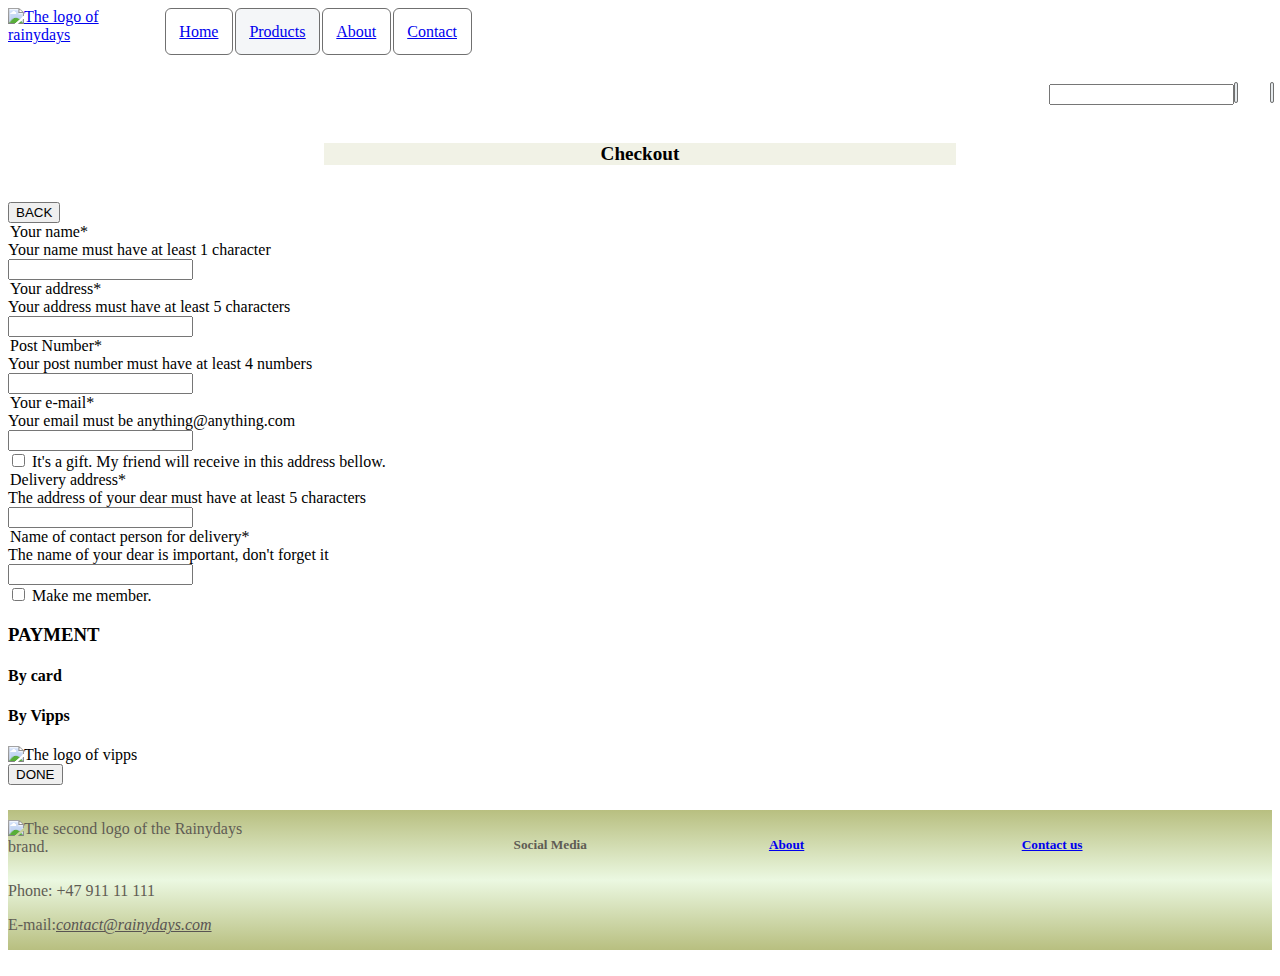
==== checkout-full.html @ 54df5e8d "Breaking up js files deleted stok.js, change the edit to back button, create buyerForm.js, payment.j" ====
<!DOCTYPE html>
<html lang="en">

<head>
    <meta charset="UTF-8">
    <meta name="description" content="This is the Rainydays online shop">
    <meta name="viewport" content="width=device-width, initial-scale=1.0">
    <title>Rainydays|Checkout_full-cart</title>
    <link href="../../CSS/styles.css" rel="stylesheet">
    <link href="../../CSS/font.css" rel="stylesheet">
    <link href="../../CSS/cta.css" rel="stylesheet">
    <link href="../../CSS/checkout.css" rel="stylesheet">
    <link href="../../CSS/contact.css" rel="stylesheet">
    <link rel="preconnect" href="https://fonts.gstatic.com">
    <link href="https://fonts.googleapis.com/css2?family=Work+Sans:wght@800&display=swap" rel="stylesheet">
    <script src="https://kit.fontawesome.com/1dd9a9266b.js" crossorigin="anonymous"></script>
</head>

<body>
    <header>
        <section class="logo">
            <a href="index.html"><img src="images/logo.png" alt="The logo of rainydays" class="logoImg"></a>
        </section>
        <section class="navigation">
            <label for="hamburger-menu"><i class="fas fa-bars"></i></label>
            <input type="checkbox" id="hamburger-menu" />
            <nav id="nav_main" aria-label="mainMenu">
                <ul>
                    <li><a href="index.html">Home</a></li>
                    <li class="current"><a href="products.html">Products</a></li>
                    <li><a href="about.html">About</a></li>
                    <li><a href="contact.html">Contact</a></li>
                </ul>
            </nav>
        </section>

    </header>
    <main class="checkout_wrap">
        <div class="search_shopping">
            <div class="search">
                <input id="search" class="form" type="text" name="search"><label for="search"><i
                        class="fas fa-search"></i></label>
            </div>
            <div>
                <a href="checkout-empty.html"><i class="fas fa-shopping-cart"></i></a>
            </div>
        </div>
        <h1 class="title-page">Checkout</h1>
        <div class="progression_bar"></div>
        <section class="bought_payment">
            <section class="product_bought">
                <div id="myProduct"></div>
                <div class="myTotal"></div>
                <button id="cta_back-success">BACK</button>
            </section>
            <form action="buyer_data.php" method="POST">
                <div>
                    <legend>Your name*</legend>
                    <div class="form-error" id="nameError"><i class="fas fa-exclamation-triangle"></i>Your
                        name must
                        have at
                        least 1 character<i class="fas fa-exclamation-triangle"></i></div>
                    <input type="text" name="name" id="name">
                    <legend>Your address*</legend>
                    <div class="form-error" id="addressError"><i class="fas fa-exclamation-triangle"></i>Your
                        address must
                        have at least 5 characters<i class="fas fa-exclamation-triangle"></i></div>
                    <input type="text" name="address" id="address">
                    <legend>Post Number*</legend>
                    <div class="form-error" id="postError"><i class="fas fa-exclamation-triangle"></i>Your
                        post number must
                        have at least 4 numbers<i class="fas fa-exclamation-triangle"></i></div>
                    <input type="number" name="buyer_postNumber" id="postNumber">
                    <legend>Your e-mail*</legend>
                    <div class="form-error" id="emailError"><i class="fas fa-exclamation-triangle"></i>Your
                        email
                        must be
                        anything@anything.com<i class="fas fa-exclamation-triangle"></i></div>
                    <input type="email" inputmode="email" name="email" id="email">
                    <div class="wrap_gift">
                        <input type="checkbox" id="gift">
                        <label for="gift"><i class="fas fa-gift"></i> It's a gift. My friend will receive in this
                            address bellow.</label>
                        <div class="gift_box">
                            <legend>Delivery address*</legend>
                            <div class="form-error" id="giftAddressError"><i class="fas fa-exclamation-triangle"></i>The
                                address of your dear must
                                have at least 5 characters<i class="fas fa-exclamation-triangle"></i></div>
                            <input type="text" name="delivery-address" id="giftAddress">
                            <legend>Name of contact person for delivery*</legend>
                            <div class="form-error" id="giftNameError"><i class="fas fa-exclamation-triangle"></i>The
                                name of your dear is important, don't forget it<i
                                    class="fas fa-exclamation-triangle"></i></div>
                            <input type="text" name="contact-person" id="giftName">
                        </div>
                    </div>
                </div>
                <div>
                    <input type="checkbox" id="member"><label for="member"> <i class="far fa-handshake"></i> Make me
                        member.</label>
                </div>
                <div>
                    <h3>PAYMENT</h3>
                    <div class="pay by_card">
                        <h4>By card</h4>
                        <i class="fab fa-cc-visa" id="visa"></i>
                        <i class="fab fa-cc-mastercard" id="master"></i>
                    </div>
                    <div class="wrap_payment-by-card">
                        <div class="buyer_number-card">
                            <div class="form-error" id="numberCardError"><i class="fas fa-exclamation-triangle"></i>Each
                                field must have 4 numbers<i class="fas fa-exclamation-triangle"></i></div>
                            <legend>Credit card number</legend>
                            <div class="form-error" id="credit_cardError"><i class="fas fa-exclamation-triangle"></i>You
                                don't need add dots, spaces or other
                                characters. Only numbers<i class="fas fa-exclamation-triangle"></i></div>
                            <input type="number" inputmode="numeric" class="number_card"
                                placeholder="xxxx xxxx xxxx xxxx" id="credit_card">
                        </div>
                        <div class="buyer_card-cvv">
                            <legend>CVV</legend>
                            <div class="form-error" id="cvvError"><i class="fas fa-exclamation-triangle"></i>CVV
                                must have 3 numbers<i class="fas fa-exclamation-triangle"></i></div>
                            <input type="number" name="buyer_card-cvv" id="cvv" />
                        </div>
                        <div class="buyer_card-expire">
                            <legend>Expiry date card</legend>
                            <div class="form-error" id="expiryDateCardError"><i
                                    class="fas fa-exclamation-triangle"></i>Select an option for each field<i
                                    class="fas fa-exclamation-triangle"></i></div>
                            <select id="card_expire_month">
                                <option value="MM">MM</option>
                                <option value="1">1</option>
                                <option value="2">2</option>
                                <option value="3">3</option>
                                <option value="4">4</option>
                                <option value="5">5</option>
                                <option value="6">6</option>
                                <option value="7">7</option>
                                <option value="8">8</option>
                                <option value="9">9</option>
                                <option value="10">10</option>
                                <option value="11">11</option>
                                <option value="12">12</option>
                            </select>
                            /
                            <select id="card_expire_year">
                                <option value="YYYY">YYYY</option>
                                <option value="2021">2021</option>
                                <option value="2022">2022</option>
                                <option value="2023">2023</option>
                                <option value="2024">2024</option>
                                <option value="2025">2025</option>
                            </select>
                        </div>
                        <div>
                            <legend>Same name as in the card</legend>
                            <div class="form-error" id="cardNameError"><i class="fas fa-exclamation-triangle"></i>The
                                name must
                                have at least 1 character<i class="fas fa-exclamation-triangle"></i></div>
                            <input type="text" name="buyer_card-name" id="cardName">
                        </div>
                    </div>
                    <div>
                        <div class="pay by_vipps">
                            <h4>By Vipps</h4>
                            <img src="../../images/vipps_logo.jpg" alt="The logo of vipps" class="vipps">
                        </div>
                        <div class="buyer_phone">
                            <legend>Your phone</legend>
                            <div class="form-error" id="phoneError"><i class="fas fa-exclamation-triangle"></i>Include
                                the country indicator. You
                                don't need add dots, spaces or other
                                characters<i class="fas fa-exclamation-triangle"></i></div>
                            <input type="number" inputmode="tel" name="buyer_phone" id="phone"
                                placeholder="47 11111 111">
                        </div>
                    </div>
                </div>
            </form>
            <a href="checkout-success.html"><button id="done" class="cta_done">DONE</button></a>
        </section>
    </main>
    <footer>
        <div>
            <img src="../../images/footer_rainydays.jpg" alt="The second logo of the Rainydays brand."
                class="footer_logo">
            <p>Phone: +47 911 11 111</p>
            <p>E-mail:<a href: href="mailto:contact@rainydays.com" class="email_footer">contact@rainydays.com</a>
            </p>
        </div>
        <div class="social-media">
            <h5>Social Media</h5>
            <figure>
                <i class="fab fa-facebook-f"></i>
            </figure>
            <figure>
                <i class="fab fa-instagram"></i>
            </figure>
        </div>
        <div class="footer_about">
            <h5><a href="../../about.html">About</a></h5>
        </div>
        <div class="footer_contactus">
            <h5><a href="../../contact.html">Contact us</a></h5>
        </div>
    </footer>
    <script src="js/script.js"></script>
    <script src="js/components.js" type="module"></script>
    <script src="js/checkout/checkout.js"></script>
    <script src="js/checkout/buyerForm.js"></script>
    <script src="js/checkout/payment.js"></script>
</body>

</html>
---- CSS/styles.css ----
/*h1 each page*/
.title-page{
    background-color: #F1F2E6;
    font-size: 1em;
    text-align: center;
    padding: 1%;
    justify-content: center;
    max-width: 60%;
    margin: 0 auto;
}
/*Images*/
.spotlightImage{
    border-width: 6px;
    border-style: solid;
    border-image: linear-gradient(0.4turn, #F2F1F1, #808080) 2;
    border-radius: 6px;
}
/*hamburger menu*/
nav{
    display: none;
}
#hamburger-menu{
    display:none;
}
#hamburger-menu:checked ~nav{
    display: block;
    background-color:#f7f7f7;
    border: 2px solid #595452;
    border-radius: 6px;
    color:#595452;
    width: 23%;
    animation-name: menu;
    animation-duration: 0.6s;
    animation-fill-mode: forwards;
    left: -1000px;
    position: fixed;
    z-index: 1000;
}
ul{
    padding: 0 1% 0 0;
}
li{
    list-style: none;
    padding: 7%;
}
@keyframes menu{
        0% {left: -1000px;}
        100% {left: 0px;}
}
/*Background*/
.home_main,
.about_wrap,
.contact_wrap{
    background: url("../images/background-triangle.jpg");
    background-color: transparent;
    background-repeat: no-repeat;
    background-size: cover;
}
.home_main{
    background-position-x: 250px;
}
.contact_wrap,
.about_wrap{
    background-position-x: -15%;
}
/*Header*/
.logo{
    max-width: 30%;
    display: flex;
}
.logoImg{
    max-width: 90%;
}
header{
    display:flex;
}
.current{
    text-decoration: underline;
}
.navigation{
    order: -1;
    margin-right: 2%;
}
.fa-bars{
    margin: 0.2% 2% auto auto;
}
/*Search icon and filter*/
.fa-search{
    padding: 50%;
}
.fa-shopping-cart{
    padding: 45%;
}
.search{
    display: flex;
}
.search_shopping i{
    background-color: #E5EAED;
    border: 1px solid #707070;
    border-radius: 3px;
}
.search_shopping{
    display: flex;
    justify-content: right;
}
#search{
    max-width: 60%;
    max-height: 84%;
}
/*Checked Messages - Error and Success*/
.checkedSuccess{
    background-color: #DFE2DB;
    z-index: 100;
    box-shadow: 5px 5px rgba(157, 165, 150, 0.5);
    border: 3px solid rgba(191, 245, 104, 0.596);
}
.checkedError{
    background-color: #f38181;
    z-index: 100;
    box-shadow: 5px 5px rgba(157, 165, 150, 0.5);
    border: 3px solid rgba(204, 73, 73, 0.596);
}
/*Footer*/
footer{
    display: flex;
    margin-top: 14%;
    background: linear-gradient(0.50turn, #B8BF80, #ebf8e1, #B8BF80);
    margin-top: 7%;
}
footer{
    color: #5F5C54;
    margin: 2% 0;
}
.footer_about,
.footer_contactus{
    margin: 0 1%;
}
.footer_logo,
.social-media,
.footer_about,
.footer_contactus{
    padding: 2% 1% 2% 0;
    flex: auto;
}
.footer_logo{
    max-width: 50%;
}
.email_footer{
    font-style:italic;
    color: #595452;
    text-decoration: underline;
}
.social-media figure{
    margin: 0 auto;
}
.social-media i{
    text-align: center;
}

/*Media Querie - mobile*/
@media (min-width:320px) and (max-width:599px){
/*hamburger menu*/
nav{
    display: none;
}
#hamburger-menu{
    display:none;
}
#hamburger-menu:checked ~nav{
    display: block;
    background-color:#f7f7f7;
    border: 2px solid #595452;
    border-radius: 6px;
    color:#595452;
    width: 23%;
    animation-name: menu;
    animation-duration: 0.6s;
    animation-fill-mode: forwards;
    left: -1000px;
    position: fixed;
    z-index: 1000;
}
.cart ul{
    padding: 4%;
    margin: 4%;
}
li{
    list-style: none;
    padding: 3% 0 10% 0;
}
@keyframes menu{
        0% {left: -1000px;}
        100% {left: 0px;}
}
.logo{
    max-width: 50%;
}
.search_shopping{
    max-width: 292px;
}
footer{
    display: block;
}
#search{
    margin-top: 2%;
    max-height: 64%;
}
.productsCards{
    border: 2px solid #595452;
    max-width: 300px;
    margin: 1% auto;
}
}
/*Media Querie ------- Ipad and Desktop*/
@media (min-width:600px){
    .title-page{
        font-size: 1.3em;
        padding: 0;
        max-width: 40%;
        margin: 2% auto;
    }
    .contact_wrap,
    .about_wrap{
    background-position-x: 300px;
    }
    footer{
        display:grid;
        grid-template-columns: 2fr 1fr 1fr 1fr;
    }
}
@media (min-width:1176px){
    .current {
        background: #F4F6F8;
    }
    .logoImg{
        max-width: 80%;
    }
    .navigation{
        order: 0;
        display: inline-flex;
        flex-grow: 0.3;
    }
    #nav_main{
        display: flex;
        flex-grow: 5;
    }
    nav ul{
        display: flex;
        margin-top: 0;
    }
    nav li {
        display: inline-flex;
        align-items: center;
        border:1px solid #707070;
        border-radius: 6px;
        margin-right: 1%;
    }
    .fas.fa-bars{
        display: none;
    }
    #search{
        max-width: 100%;
    }
    .search_shopping{
        justify-content: right;
        margin:1% 0 3% 70%;
    }
    .title-page{
        max-width: 50%;
        margin: 3% auto;
        font-size: 1.2em;
    }
    .contact_wrap,
    .about_wrap{
    background-position-x: 300px;
    }
    .search{
        margin-right: 9%;
    }
}
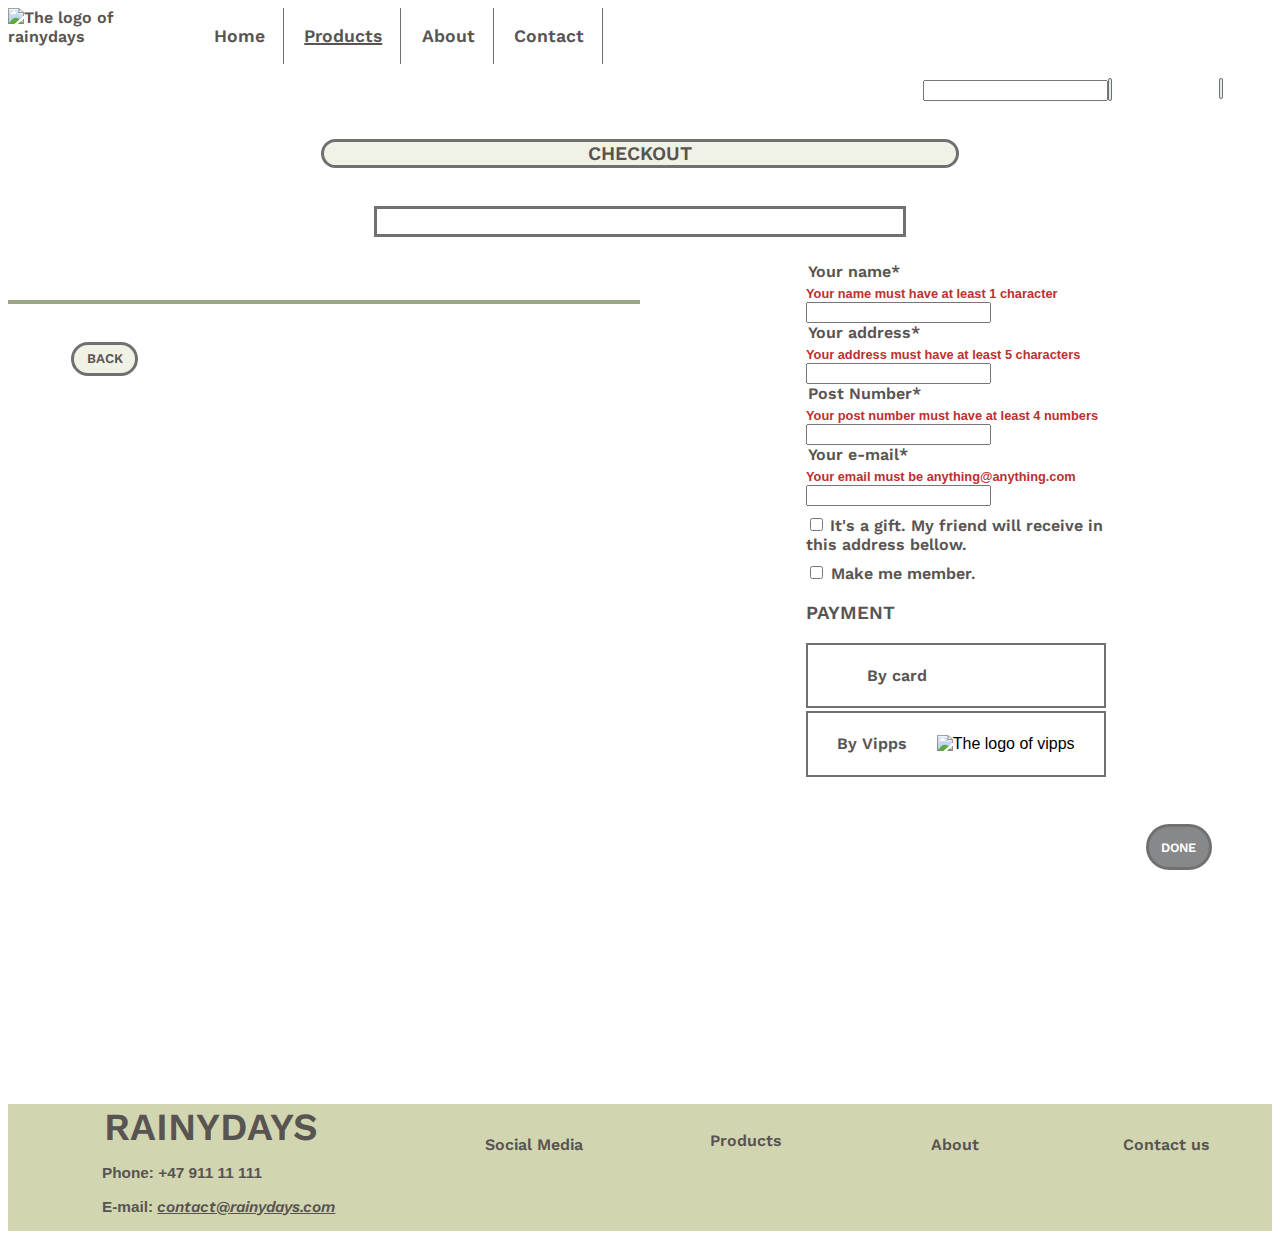
==== commit 3eb715a3: "Created socialMedia.js, adjust style on footer, on productsCards, and checkout (working in)" ====
--- a/checkout-full.html
+++ b/checkout-full.html
@@ -41,8 +41,8 @@
                 <input id="search" class="form" type="text" name="search"><label for="search"><i
                         class="fas fa-search"></i></label>
             </div>
-            <div>
-                <a href="checkout-empty.html"><i class="fas fa-shopping-cart"></i></a>
+            <div class="shoppingCart">
+                <i class="fas fa-shopping-cart"></i>
             </div>
         </div>
         <h1 class="title-page">Checkout</h1>
@@ -182,27 +182,28 @@
         </section>
     </main>
     <footer>
-        <div>
-            <img src="../../images/footer_rainydays.jpg" alt="The second logo of the Rainydays brand."
-                class="footer_logo">
+        <div class="wrap_brand_phone_email">
+            <h1 class="brand_footer"><a href="index.html">RAINYDAYS</a></h1>
             <p>Phone: +47 911 11 111</p>
-            <p>E-mail:<a href: href="mailto:contact@rainydays.com" class="email_footer">contact@rainydays.com</a>
+            <p>E-mail:
+                <a href="mailto:contact@rainydays.com" class="email_footer">contact@rainydays.com</a>
             </p>
         </div>
         <div class="social-media">
             <h5>Social Media</h5>
-            <figure>
+            <div class="wrap-face-insta">
                 <i class="fab fa-facebook-f"></i>
-            </figure>
-            <figure>
                 <i class="fab fa-instagram"></i>
-            </figure>
+            </div>
+        </div>
+        <div class="footer_products">
+            <h5><a href="products.html">Products</a></h5>
         </div>
         <div class="footer_about">
-            <h5><a href="../../about.html">About</a></h5>
+            <h5><a href="about.html">About</a></h5>
         </div>
         <div class="footer_contactus">
-            <h5><a href="../../contact.html">Contact us</a></h5>
+            <h5><a href="contact.html">Contact us</a></h5>
         </div>
     </footer>
     <script src="js/script.js"></script>
--- a/CSS/styles.css
+++ b/CSS/styles.css
@@ -16,6 +16,9 @@
     border-radius: 6px;
 }
 /*hamburger menu*/
+.fa-bars{
+    cursor: pointer;
+}
 nav{
     display: none;
 }
@@ -42,6 +45,10 @@
 li{
     list-style: none;
     padding: 7%;
+    color:#595452;
+}
+li:hover{
+    text-decoration: 2px solid underline;
 }
 @keyframes menu{
         0% {left: -1000px;}
@@ -75,7 +82,7 @@
     display:flex;
 }
 .current{
-    text-decoration: underline;
+    text-decoration: 2px solid underline;
 }
 .navigation{
     order: -1;
@@ -102,6 +109,7 @@
 .search_shopping{
     display: flex;
     justify-content: right;
+    max-width: 96%;
 }
 #search{
     max-width: 60%;
@@ -120,43 +128,46 @@
     box-shadow: 5px 5px rgba(157, 165, 150, 0.5);
     border: 3px solid rgba(204, 73, 73, 0.596);
 }
+/*Best Products stars*/
+.starsBest-products{
+    max-width: 40%;
+}
 /*Footer*/
 footer{
     display: flex;
     margin-top: 14%;
-    background: linear-gradient(0.50turn, #B8BF80, #ebf8e1, #B8BF80);
+    background-color: #d2d6b0;
     margin-top: 7%;
 }
 footer{
-    color: #5F5C54;
     margin: 2% 0;
 }
+.brand_footer,
 .footer_about,
 .footer_contactus{
     margin: 0 1%;
 }
-.footer_logo,
+.footer_about:hover,
+.footer_contactus:hover,
+.footer_products:hover{
+    text-decoration: 2px solid underline;
+}
 .social-media,
 .footer_about,
 .footer_contactus{
     padding: 2% 1% 2% 0;
     flex: auto;
 }
-.footer_logo{
-    max-width: 50%;
-}
 .email_footer{
     font-style:italic;
     color: #595452;
     text-decoration: underline;
 }
-.social-media figure{
-    margin: 0 auto;
-}
-.social-media i{
-    text-align: center;
-}
-
+.wrap-face-insta{
+    display: flex;
+    cursor: pointer;
+    justify-content: space-evenly;
+}
 /*Media Querie - mobile*/
 @media (min-width:320px) and (max-width:599px){
 /*hamburger menu*/
@@ -195,15 +206,8 @@
 .logo{
     max-width: 50%;
 }
-.search_shopping{
-    max-width: 292px;
-}
-footer{
-    display: block;
-}
 #search{
-    margin-top: 2%;
-    max-height: 64%;
+    max-height: 70%;
 }
 .productsCards{
     border: 2px solid #595452;
@@ -211,8 +215,47 @@
     margin: 1% auto;
 }
 }
+@media (min-width:320px) and (max-width:699px){
+footer{
+    display: block;
+}
+.wrap_brand_phone_email{
+    text-align: center;
+}
+.social-media,
+.footer_about,
+.footer_contactus{
+    padding: 0;
+}
+footer h5{
+    margin: 3% 0;
+    text-align: center;
+}
+}
 /*Media Querie ------- Ipad and Desktop*/
 @media (min-width:600px){
+    .navigation{
+        order: 0;
+        display: inline-flex;
+        flex-grow: 0.3;
+    }
+    #nav_main{
+        display: flex;
+        flex-grow: 5;
+    }
+    nav ul{
+        display: flex;
+        margin-top: 0;
+    }
+    nav li {
+        display: inline-flex;
+        align-items: center;
+        border-right: 1px solid #707070;
+        margin-right: 1%;
+    }
+    .fas.fa-bars{
+        display: none;
+    }
     .title-page{
         font-size: 1.3em;
         padding: 0;
@@ -223,47 +266,20 @@
     .about_wrap{
     background-position-x: 300px;
     }
+}
+@media (min-width:700px){
     footer{
         display:grid;
-        grid-template-columns: 2fr 1fr 1fr 1fr;
+        grid-template-columns: 2fr 1fr 1fr 1fr 1fr;
+        justify-items: center;
     }
 }
 @media (min-width:1176px){
-    .current {
-        background: #F4F6F8;
-    }
     .logoImg{
         max-width: 80%;
     }
-    .navigation{
-        order: 0;
-        display: inline-flex;
-        flex-grow: 0.3;
-    }
-    #nav_main{
-        display: flex;
-        flex-grow: 5;
-    }
-    nav ul{
-        display: flex;
-        margin-top: 0;
-    }
-    nav li {
-        display: inline-flex;
-        align-items: center;
-        border:1px solid #707070;
-        border-radius: 6px;
-        margin-right: 1%;
-    }
-    .fas.fa-bars{
-        display: none;
-    }
     #search{
         max-width: 100%;
-    }
-    .search_shopping{
-        justify-content: right;
-        margin:1% 0 3% 70%;
     }
     .title-page{
         max-width: 50%;
--- a/CSS/font.css
+++ b/CSS/font.css
@@ -0,0 +1,106 @@
+@font-face{
+    font-family: 'Work Sans';
+    src: url("https://fonts.gstatic.com/s/worksans/v8/QGY_z_wNahGAdqQ43RhVcIgYT2Xz5u32K0nWBi8Jpg.woff2") format('woff2');
+}
+h1,
+h2,
+h3,
+h4,
+h5,
+h6,
+nav,
+a,
+figure p,
+footer,
+.checkout-empty_text,
+.payment_wrap p,
+.contact_name,
+.contact_email,
+.contact_message,
+legend,
+label,
+.payment_option,
+.buyer_card-cvv,
+.checked,
+.fa-smile-wink,
+.myTotal,
+.fa-facebook-f,
+.fa-instagram{
+    font-family: 'Work Sans', sans-serif;
+    font-weight: 600;
+    text-decoration: none;
+    color: #595452;
+}
+p,
+body{
+    font-family: 'verdana', sans-serif;
+}
+p{
+    font-size: 0.6em;
+}
+i{
+    color: #0F100A;
+}
+.form-error,
+.fa-exclamation-triangle{
+    color: rgb(189, 48, 48);
+    font-weight: 700;
+    font-size: 0.7em;
+}
+.fa-bars{
+    font-size: 1.7em;
+}
+@media (min-width:300px) and (max-width:599px) {
+    p{
+        font-size: 0.8em;
+    }
+    label,
+    legend,
+    .myTotal{
+        font-size: 0.9em;
+    }
+    .fab{
+        font-size: 1.3em;
+    }
+}
+@media (min-width:600px){
+    body, 
+    label,
+    legend{
+        font-size: 1em;
+    }
+    li a{
+        font-size: 1.1em;
+    }
+    .fab,
+    .myTotal{
+        font-size: 1.5em;
+    }
+    .form-error{
+        font-size: 0.8em;
+    }
+    #cvvError,
+    #credit_cardError,
+    #phoneError{
+        font-size: 0.7em;
+    }
+    .details_buying{
+        font-size: 1em;
+    }
+    footer,
+    .productType, 
+    .productPrice{
+        font-size: 0.7em;
+    }
+    footer,
+    .productType, 
+    .productPrice{
+        font-size: 1.2em;
+    }
+    p{
+        font-size: 0.8em;
+    }
+    .cta_productSpecific{
+        font-size: 1em;
+    }
+}--- a/CSS/cta.css
+++ b/CSS/cta.css
@@ -0,0 +1,218 @@
+#cta_back,
+#cta_back-success{
+    background-color: #F1F2E6;
+    border-radius: 40px;
+    padding: 1% 2%;
+    justify-content: center;
+    position: relative;
+    left: 80%; 
+}
+#cta_back,
+#cta_back-success,
+.cta_done,
+.cta_productSpecific,
+.cta_addCart,
+.cta_add,
+.cta_checkout,
+.cta_edit,
+.cta-contact_send,
+.cta_wait-continuebuying,
+.cta_continuebuying{
+    display: flex;
+    cursor: pointer;
+}
+#cta_back,
+#cta_back-success,
+button,
+.cta_especific-products,
+.cta_add,
+.cta_checkout,
+.cta_edit,
+.cta-contact_send,
+.cta_wait-continuebuying,
+.cta_continuebuying,
+.title-page{
+    color: #595452;
+}
+
+#cta_back,
+#cta_back-success,
+button,
+.cta_done,
+.cta_especific-products,
+.cta_add,
+.cta_checkout,
+.cta_edit,
+.cta-contact_send,
+.cta_wait-continuebuying,
+.cta_continuebuying,
+.title-page{
+    font-family: 'Work Sans', sans-serif;
+    font-weight: 600;
+    text-decoration: none;
+    text-transform: uppercase ;
+    border: 3px solid #707070;
+    border-radius: 23px;
+    cursor: pointer;
+}
+.cta_productSpecific{
+    padding: 2%;
+    max-width: 50%;
+    margin: 3% auto 1% auto;
+}
+.cta-products__winter2020-2021,
+.cta_continuebuying{
+    text-align: center;
+    max-height: 20%;
+}
+.cta_done,
+.cta_continuebuying{
+    padding: 3%;
+    justify-content: center;
+}
+.cta-products__winter2020-2021,
+.cta-products__autumn-men,
+.cta_checkout,
+.cta_edit{
+    background-color: #dbe2e7;
+}
+.cta-products__autumn-woman{
+    background-color: #F4F6F8;
+}
+
+.cta_addCart,
+.cta_wait-continuebuying,
+.cta_continuebuying{
+    width: 60%;
+}
+.cta_addCart{
+    justify-content: center;
+    background-color: #DAE1E6;
+    width: 90%;
+    padding: 5% 2%;
+    font-size: 1.2em;
+    margin-top: 40%;
+}
+.cta_add{
+    background-color: #86888A;
+    color: #FFF;
+    max-width: 20%;
+    padding: 6px;
+    margin: 0 auto;
+    text-align: center;
+}
+.ctas-modal_products-specific{
+    display:flex;
+    justify-content: space-around;
+}
+.ctas-modal_products-specific p{
+    height: 6%;
+    font-size: 0.5em;
+    margin-top: 10%;
+}
+i.fas.fa-cart-plus{
+    margin-left: 10px; 
+}
+.cta_checkout{
+    width: 40%;
+    padding: 3%;
+    justify-content: center;
+    margin: 0 auto;
+}
+.cta_edit{
+    width: 20%;
+    justify-content: center;
+}
+.cta_done{
+    background-color: #86888A;
+    justify-items: right;
+    margin: 7% 180%;
+    font-size: 0.8em;
+    color: #FFF;
+}
+.cta-products__autumn2020,
+.cta-products__autumn-unisex,
+.cta_wait-continuebuying,
+.cta-contact_send{
+    background-color: #F1F2E6;
+}
+.cta-contact_send{
+    max-width: 40%;
+}
+.cta_continuebuying{
+    background: #595452;
+    color:#fff;
+    border-color: #595452;
+    position: relative;
+    top: 40px;
+    left: 60%;
+}
+.cta-products__autumn-men,
+.cta-products__autumn-woman,
+.cta-products__autumn-unisex{
+    font-size: 0.5em;
+    position: relative;
+    left: 8%;
+}
+#cta_back-success{
+    left: 10%;
+}
+.cta-contact_send{
+    position: relative;
+    left: 70%;
+}
+.cta-contact_send:disabled{
+    color: rgba(157, 165, 150, 0.7);
+}
+@media (min-width:600px){
+    .cta_continuebuying{
+    max-width: 25%;
+    }
+    .cta_continuebuying{
+        top: 50px;
+        left: 60%;
+        padding: 1%;
+    }
+    .ctas-modal_products-specific h6{
+        max-width: 70%;
+        font-size: 0.8em;
+    }
+    .cta_add,
+    .cta_wait-continuebuying{
+        justify-content: center;
+    }
+    .cta_done{
+        max-width: 50%;
+        padding: 2%;
+    }
+    .cta_wait-continuebuying{
+        max-width: 15%;
+    }
+    button:hover{
+        box-shadow: 0 10px 30px rgba(136, 127, 127, 0.3);
+    }
+    .cta_productSpecific{
+        max-width: 80%;
+    }
+}
+@media (min-width:300px) and (max-width:999px){
+    #cta_back,
+    #cta_back-success{
+        width: 20%;
+    }
+    .cta_edit,
+    .cta_done{
+        width: 40%;
+        margin:8% 10%
+    }
+    .cta_continuebuying{
+        max-width: 30%;
+    }
+}
+@media (min-width:1000px){
+    .cta_add{
+        position: relative;
+        top: -40px;
+        left: 180px;
+    }
+}--- a/CSS/checkout.css
+++ b/CSS/checkout.css
@@ -0,0 +1,208 @@
+.checkout_wrap{
+    background: url("../images/checkout_triangle.jpg");
+    background-color: transparent;
+    background-repeat: no-repeat;
+    background-size: cover;
+    background-position-x: -10%;
+}
+#search{
+    margin: 0;
+}
+.fa-cart-plus{
+    padding: 30%;
+}
+/*Checkout-full*/
+.progression_bar{
+    max-width: 320px;
+    padding: 1%;
+    border: 3px solid #707070;
+    background-color: #fff;
+    margin:2% auto;
+}
+.wrap_gift{
+    margin: 3% auto;
+}
+.gift_box{
+    display: none;
+}
+#gift:checked ~ .gift_box{
+    display: block;
+    margin-top: 2%;
+    padding: 2%;
+    border: 3px solid #707070;
+    max-width: 300px;
+}
+.pay{
+    display: flex;
+    justify-content: space-evenly;
+    align-items: center;
+    cursor: pointer;
+    box-shadow: 5px rgba(157, 165, 150, 0.5);
+}
+.pay,
+.wrap_payment-by-card,
+.buyer_phone{
+    max-width: 300px;  
+    border: 2px solid #707070;
+    margin-bottom: 1%;
+}
+.buyer_phone{
+    text-align: center;
+}
+#number_card{
+    width: 20%;
+}
+.buyer_card-expire{
+    display: block;
+}
+#card_expire_month,
+#card_expire_year{
+    max-width: 20%;
+}
+.product_bought{
+    display: block;
+}
+.cart-productChosen{
+    margin-top: 1%;
+}
+.myTotal{
+    margin: 6% auto;
+    text-align: center;
+    border: 2px solid #98a586;
+    box-shadow: 5px rgba(157, 165, 150, 0.5);
+}
+form{
+    max-width: 300px;
+    margin: 0 auto;
+}
+/*footer*/
+footer{
+    margin-top: 15%;
+}
+.product_bought img{
+    max-width: 55%;
+    float: left;
+    margin-right: 2%;
+}
+.bought{
+   position: relative;
+   margin: 10%; 
+}
+input::-webkit-outer-spin-button,
+input::-webkit-inner-spin-button {
+   -webkit-appearance: none;
+   margin: 0;
+}
+#cvv{
+    max-width: 15%;
+}
+input[type="number"] {
+   -moz-appearance: textfield;
+}
+.buyer_number-card,
+.buyer_card-cvv{
+    margin: 2% 0;
+}
+
+.payment_option{
+    border-top: 1px solid #707070;
+    text-align: center;
+    font-size: 1em;
+}
+.vipps img{
+    max-width: 20%;
+}
+/*Checkout success*/
+.payment_wrap{
+    border: 3px solid #768C56;
+    overflow: hidden;
+    padding: 0;
+    width: 230px;
+
+}
+.payment_wrap p,
+.payment_wrap h4{
+    margin: 0;
+    text-align: left;
+}
+.congrat{
+    text-align: center;
+}
+#myProductPurchased{
+    display: flex;
+    margin: 0 auto;
+    max-width: 320px;
+}
+#myProductPurchased img{
+    max-width: 60%;
+    margin: 0 auto;
+}
+.pay-success{
+    color: #768C56;
+}
+.datails_delivery{
+    text-decoration: underline;
+}
+@media (min-width:600px){
+    .progression_bar{
+        max-width: 500px;
+    }
+    #nameError,
+    #addressError,
+    #postError,
+    #emailError,
+    #giftAddressError,
+    #giftNameError,
+    #cvvError,
+    #credit_cardError,
+    #cardNameError,
+    #expiryDateCardError{
+        margin: 5px 0 1px 0;
+    }
+    .checkout_wrap{
+        background-position-x: 200px;
+    }
+    .bought{
+        position: relative;
+        top: 10px;
+    }
+    .success_wrap{
+        max-width: 600px;
+        margin: 0 auto;
+        }
+    .bought_payment{
+        display: grid;
+        grid-template-columns: 1.7fr 3fr;
+    }
+    .bought_payment{
+        display: grid;
+        grid-template-columns: 1fr 1fr;
+    }
+}
+/*Checkout empty*/
+.checkout-empty_text{
+    padding-bottom: 80%;
+}
+@media (min-width:320px) and (max-width:599){
+    .bought_payment{
+        display: block;
+    }
+    .checkout_wrap{
+        max-width: 300px;
+        margin: 0 auto;
+    }
+}
+@media (min-width:600px) and (max-width:699px){
+    .checkout-empty_text{
+        padding-bottom: 50%;
+    }
+}
+@media (min-width:700px){
+    .checkout-empty_text{
+        padding-bottom: 20%;
+    }
+    .payment_wrap{
+    position: relative;
+    left: 30%;
+    }
+}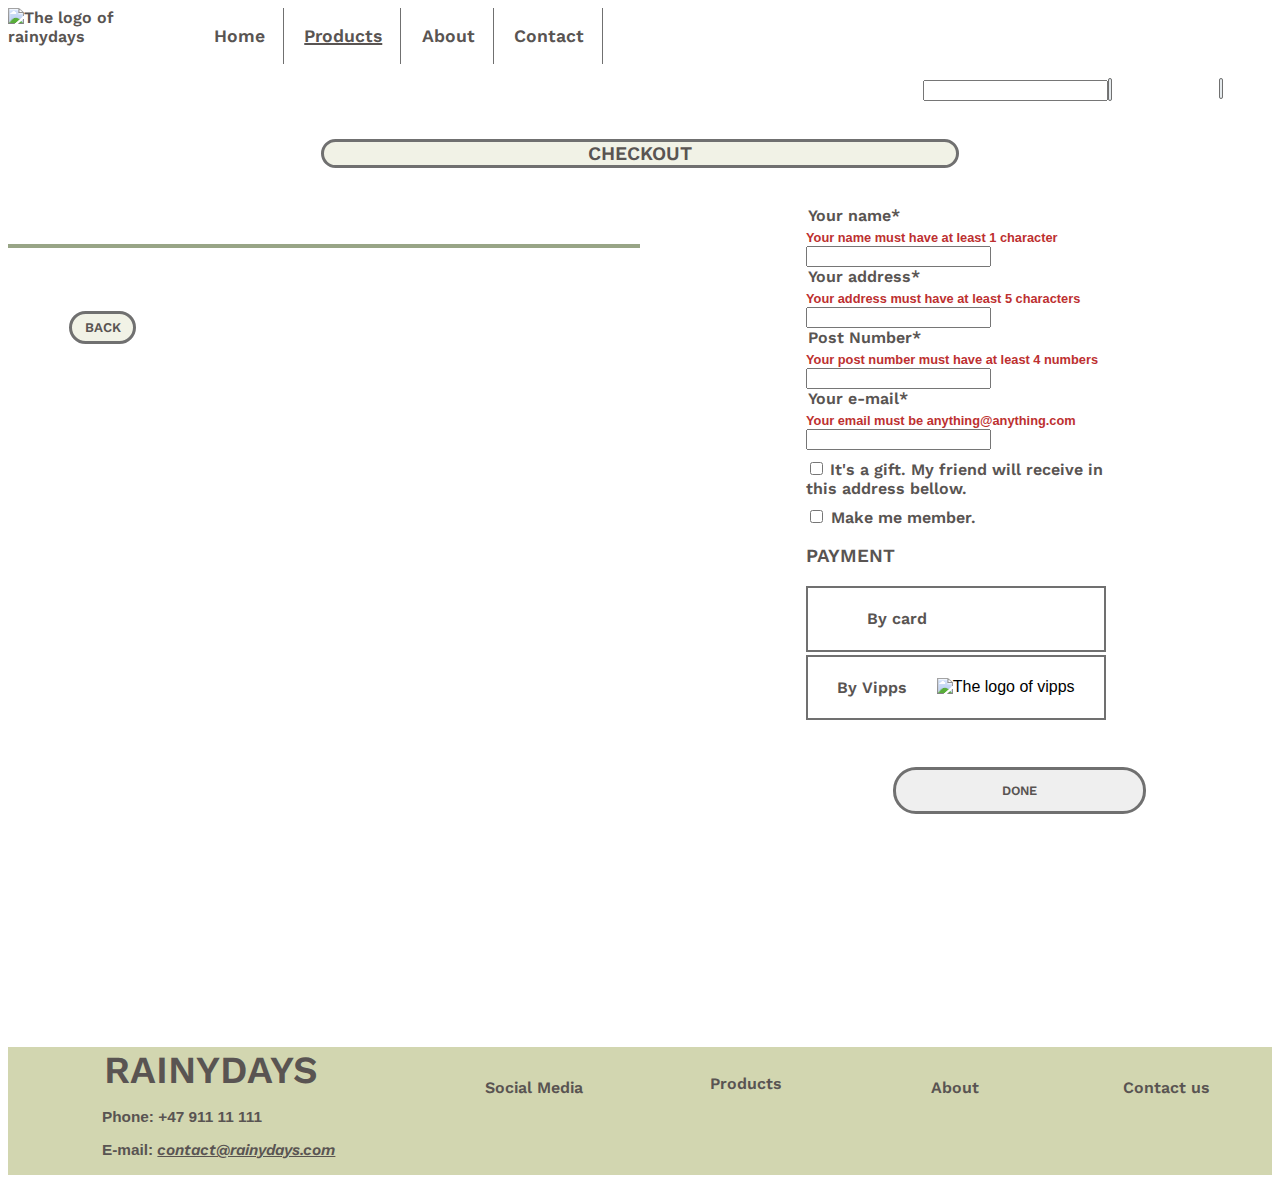
==== commit a257d5b7: "Create loader, adjust responsive design" ====
--- a/checkout-full.html
+++ b/checkout-full.html
@@ -46,13 +46,12 @@
             </div>
         </div>
         <h1 class="title-page">Checkout</h1>
-        <div class="progression_bar"></div>
-        <section class="bought_payment">
-            <section class="product_bought">
+        <div class="bought_payment">
+            <div class="product_bought">
                 <div id="myProduct"></div>
                 <div class="myTotal"></div>
                 <button id="cta_back-success">BACK</button>
-            </section>
+            </div>
             <form action="buyer_data.php" method="POST">
                 <div>
                     <legend>Your name*</legend>
@@ -179,7 +178,7 @@
                 </div>
             </form>
             <a href="checkout-success.html"><button id="done" class="cta_done">DONE</button></a>
-        </section>
+        </div>
     </main>
     <footer>
         <div class="wrap_brand_phone_email">
--- a/CSS/styles.css
+++ b/CSS/styles.css
@@ -132,6 +132,24 @@
 .starsBest-products{
     max-width: 40%;
 }
+/*Loader*/
+.loader{
+    border: 10px solid;
+    border-top: 10px solid rgba(183, 221, 150, 0.5);
+    border-right: 10px solid rgba(191, 245, 104, 0.596);
+    border-bottom: 10px solid rgba(65, 90, 25, 0.972);
+    border-left: 10px solid rgba(4, 53, 12, 0.198);
+    border-radius: 50%;
+    width: 100px;
+    height: 100px;
+    margin: 0 auto;
+    animation: rotation 2s linear infinite;
+}
+
+@keyframes rotation {
+    0% { transform: rotate(0deg); }
+    100% { transform: rotate(360deg); }
+}
 /*Footer*/
 footer{
     display: flex;
--- a/CSS/cta.css
+++ b/CSS/cta.css
@@ -1,4 +1,3 @@
-#cta_back,
 #cta_back-success{
     background-color: #F1F2E6;
     border-radius: 40px;
@@ -7,44 +6,33 @@
     position: relative;
     left: 80%; 
 }
-#cta_back,
 #cta_back-success,
 .cta_done,
 .cta_productSpecific,
-.cta_addCart,
-.cta_add,
 .cta_checkout,
 .cta_edit,
 .cta-contact_send,
-.cta_wait-continuebuying,
 .cta_continuebuying{
     display: flex;
     cursor: pointer;
 }
-#cta_back,
 #cta_back-success,
 button,
 .cta_especific-products,
-.cta_add,
 .cta_checkout,
 .cta_edit,
 .cta-contact_send,
-.cta_wait-continuebuying,
 .cta_continuebuying,
 .title-page{
     color: #595452;
 }
-
-#cta_back,
 #cta_back-success,
 button,
 .cta_done,
 .cta_especific-products,
-.cta_add,
 .cta_checkout,
 .cta_edit,
 .cta-contact_send,
-.cta_wait-continuebuying,
 .cta_continuebuying,
 .title-page{
     font-family: 'Work Sans', sans-serif;
@@ -60,14 +48,11 @@
     max-width: 50%;
     margin: 3% auto 1% auto;
 }
-.cta-products__winter2020-2021,
-.cta_continuebuying{
-    text-align: center;
-    max-height: 20%;
+.cta_done{
+    padding: 3%; 
 }
 .cta_done,
 .cta_continuebuying{
-    padding: 3%;
     justify-content: center;
 }
 .cta-products__winter2020-2021,
@@ -79,27 +64,11 @@
 .cta-products__autumn-woman{
     background-color: #F4F6F8;
 }
-
-.cta_addCart,
-.cta_wait-continuebuying,
 .cta_continuebuying{
     width: 60%;
-}
-.cta_addCart{
-    justify-content: center;
-    background-color: #DAE1E6;
-    width: 90%;
-    padding: 5% 2%;
-    font-size: 1.2em;
-    margin-top: 40%;
-}
-.cta_add{
-    background-color: #86888A;
-    color: #FFF;
-    max-width: 20%;
-    padding: 6px;
-    margin: 0 auto;
-    text-align: center;
+    height: 20%;
+    margin-top: 10%;
+    padding: 1% 2%;
 }
 .ctas-modal_products-specific{
     display:flex;
@@ -124,38 +93,18 @@
     justify-content: center;
 }
 .cta_done{
-    background-color: #86888A;
     justify-items: right;
-    margin: 7% 180%;
     font-size: 0.8em;
-    color: #FFF;
 }
-.cta-products__autumn2020,
-.cta-products__autumn-unisex,
-.cta_wait-continuebuying,
 .cta-contact_send{
     background-color: #F1F2E6;
 }
 .cta-contact_send{
     max-width: 40%;
 }
-.cta_continuebuying{
-    background: #595452;
-    color:#fff;
-    border-color: #595452;
-    position: relative;
-    top: 40px;
-    left: 60%;
-}
-.cta-products__autumn-men,
-.cta-products__autumn-woman,
-.cta-products__autumn-unisex{
-    font-size: 0.5em;
-    position: relative;
-    left: 8%;
-}
 #cta_back-success{
-    left: 10%;
+    left: 0;
+    margin: 10% auto;
 }
 .cta-contact_send{
     position: relative;
@@ -163,6 +112,13 @@
 }
 .cta-contact_send:disabled{
     color: rgba(157, 165, 150, 0.7);
+}
+.cta_addCart{
+    padding: 5%;
+    width: 80%;
+}
+.cta_done{
+    margin:8% auto;
 }
 @media (min-width:600px){
     .cta_continuebuying{
@@ -177,16 +133,10 @@
         max-width: 70%;
         font-size: 0.8em;
     }
-    .cta_add,
-    .cta_wait-continuebuying{
-        justify-content: center;
-    }
     .cta_done{
-        max-width: 50%;
+        width: 40%;
         padding: 2%;
-    }
-    .cta_wait-continuebuying{
-        max-width: 15%;
+        margin: 7% 100%;
     }
     button:hover{
         box-shadow: 0 10px 30px rgba(136, 127, 127, 0.3);
@@ -194,25 +144,15 @@
     .cta_productSpecific{
         max-width: 80%;
     }
+    .cta_done{
+        margin: 7% 140%;
+    }
+    #cta_back-success{
+        left: -35%;
+    }
 }
 @media (min-width:300px) and (max-width:999px){
-    #cta_back,
     #cta_back-success{
         width: 20%;
     }
-    .cta_edit,
-    .cta_done{
-        width: 40%;
-        margin:8% 10%
-    }
-    .cta_continuebuying{
-        max-width: 30%;
-    }
-}
-@media (min-width:1000px){
-    .cta_add{
-        position: relative;
-        top: -40px;
-        left: 180px;
-    }
 }--- a/CSS/checkout.css
+++ b/CSS/checkout.css
@@ -12,13 +12,6 @@
     padding: 30%;
 }
 /*Checkout-full*/
-.progression_bar{
-    max-width: 320px;
-    padding: 1%;
-    border: 3px solid #707070;
-    background-color: #fff;
-    margin:2% auto;
-}
 .wrap_gift{
     margin: 3% auto;
 }
@@ -80,9 +73,9 @@
     margin-top: 15%;
 }
 .product_bought img{
-    max-width: 55%;
+    max-width: 45%;
     float: left;
-    margin-right: 2%;
+    margin: 0 2% 17% 0;
 }
 .bought{
    position: relative;
@@ -103,7 +96,6 @@
 .buyer_card-cvv{
     margin: 2% 0;
 }
-
 .payment_option{
     border-top: 1px solid #707070;
     text-align: center;
@@ -142,6 +134,10 @@
 }
 .datails_delivery{
     text-decoration: underline;
+}
+.wrap_cta_back_continue{
+    display: flex;
+    justify-content: space-evenly;
 }
 @media (min-width:600px){
     .progression_bar{
@@ -166,16 +162,13 @@
         position: relative;
         top: 10px;
     }
-    .success_wrap{
-        max-width: 600px;
+    .success_wrap,
+    .wrap_cta_back_continue{
+        max-width: 560px;
         margin: 0 auto;
         }
     .bought_payment{
         display: grid;
-        grid-template-columns: 1.7fr 3fr;
-    }
-    .bought_payment{
-        display: grid;
         grid-template-columns: 1fr 1fr;
     }
 }
@@ -187,7 +180,9 @@
     .bought_payment{
         display: block;
     }
-    .checkout_wrap{
+    .checkout_wrap,
+    .success_wrap,
+    .wrap_cta_back_continue{
         max-width: 300px;
         margin: 0 auto;
     }
@@ -205,4 +200,9 @@
     position: relative;
     left: 30%;
     }
+}
+@media (min-width:900px){
+    .checkout-modal_photo img{
+        max-width: 40%;
+    }
 }